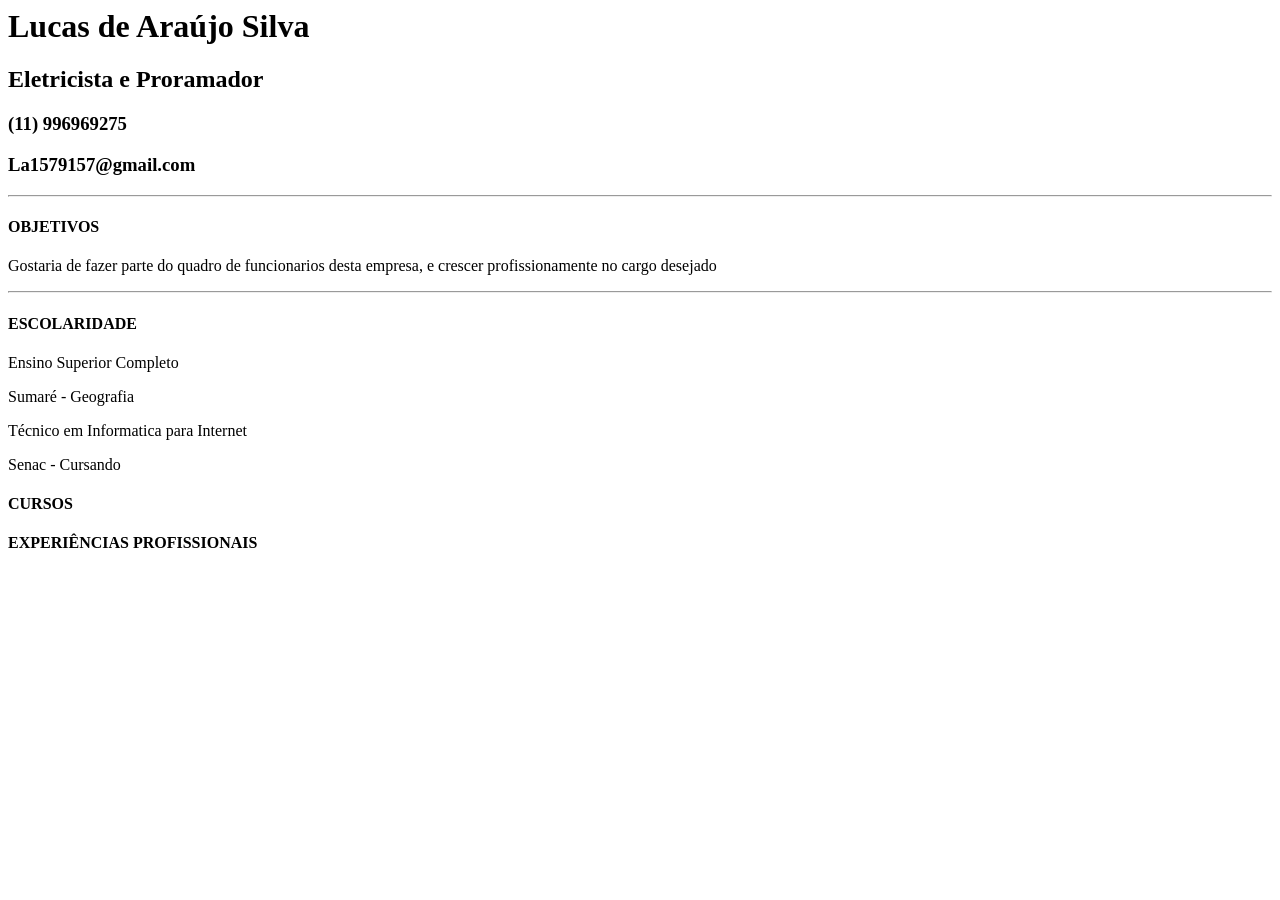
==== Portfolio.html @ c6b0710d "Tenho que termninar o portfolio" ====
<html>
    <P>

    <h1>Lucas de Araújo Silva</h1>
    <h2>Eletricista e Proramador</h1>

    <h3>(11) 996969275</h3>
    <h3>La1579157@gmail.com</h3>
<P>
<hr>
    <h4>OBJETIVOS</h4>

<p>Gostaria de fazer parte do quadro de funcionarios desta empresa, e crescer profissionamente no cargo desejado</p>

 <hr>
 
    <h4> ESCOLARIDADE</h4>

<P> Ensino Superior Completo </P>
<p> Sumaré - Geografia</p>

<P> Técnico em Informatica para Internet </P>
<p> Senac - Cursando</p>

<P> 
    <H4> CURSOS</H4>
</P>
<p> 

    <h4> EXPERIÊNCIAS PROFISSIONAIS</h4>
</p>

</html
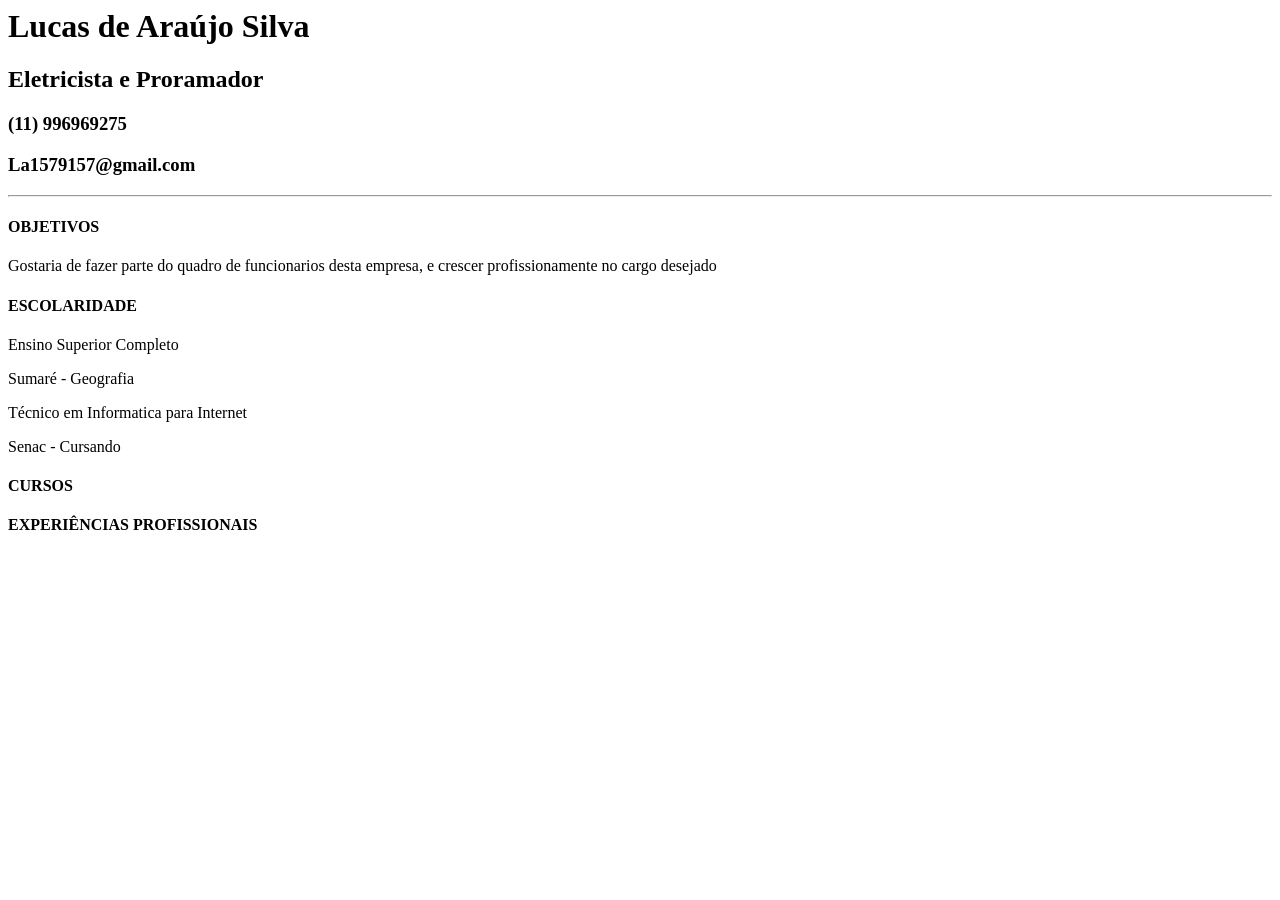
==== commit d24b5b64: "Adicionei a imagem ao site" ====
--- a/Portfolio.html
+++ b/Portfolio.html
@@ -12,15 +12,17 @@
 
 <p>Gostaria de fazer parte do quadro de funcionarios desta empresa, e crescer profissionamente no cargo desejado</p>
 
- <hr>
  
+
     <h4> ESCOLARIDADE</h4>
 
 <P> Ensino Superior Completo </P>
 <p> Sumaré - Geografia</p>
 
+
 <P> Técnico em Informatica para Internet </P>
 <p> Senac - Cursando</p>
+
 
 <P> 
     <H4> CURSOS</H4>
